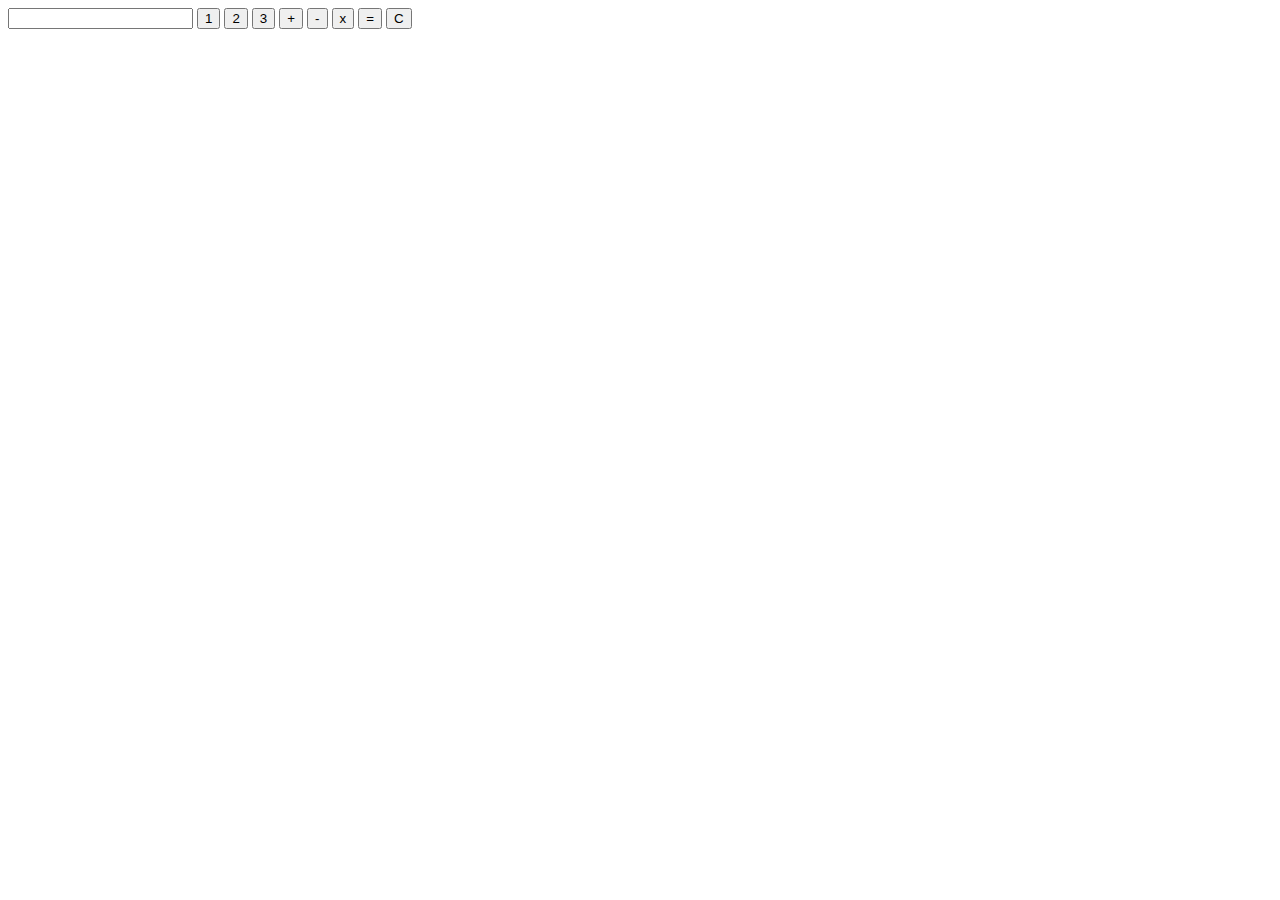
==== Prototype 2/index.html @ 39d94ca5 "2éme prototype" ====
<!DOCTYPE html>
<html lang="fr">
<head>
    <meta charset="UTF-8">
    <meta http-equiv="X-UA-Compatible" content="IE=edge">
    <meta name="viewport" content="width=device-width, initial-scale=1.0">
    <title>Prototype calculatrice</title>
    <script src="main.JS"></script>
</head>
<body>
    <input type="text" id="afficheur">
    <button onclick="ClickNumber(1)">1</button>
    <button onclick="ClickNumber(2)">2</button>
    <button onclick="ClickNumber(3)">3</button>
    <button onclick="Operation('+')">+</button>
    <button onclick="Operation('-')">-</button>
    <button onclick="Operation('x')">x</button>
    <button onclick="Egale()">=</button>
    <button onclick="Init()">C</button>
</body>
</html>
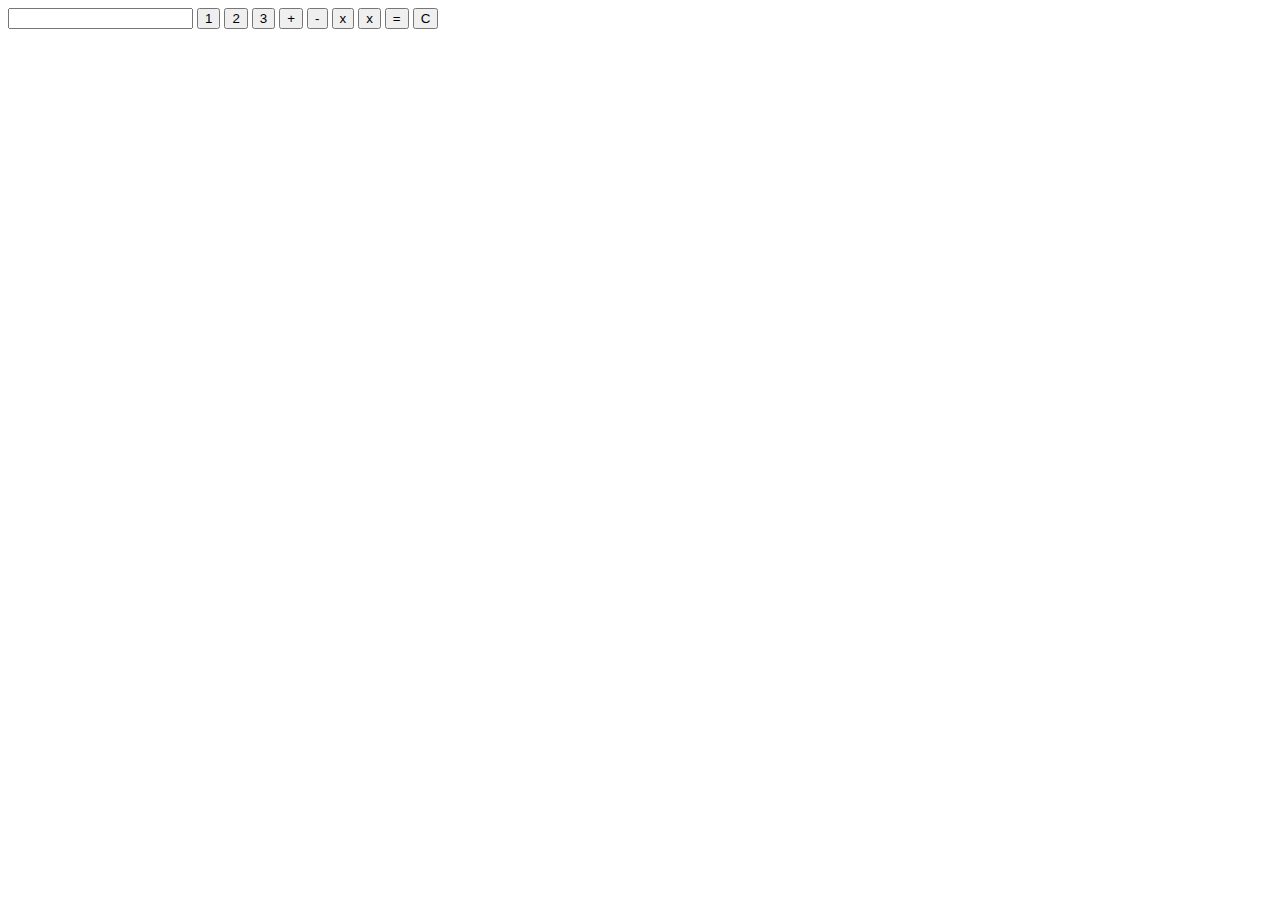
==== commit 9d61a186: "modification" ====
--- a/Prototype 2/index.html
+++ b/Prototype 2/index.html
@@ -15,6 +15,7 @@
     <button onclick="Operation('+')">+</button>
     <button onclick="Operation('-')">-</button>
     <button onclick="Operation('x')">x</button>
+    <button onclick="Operation('x')">x</button>
     <button onclick="Egale()">=</button>
     <button onclick="Init()">C</button>
 </body>
